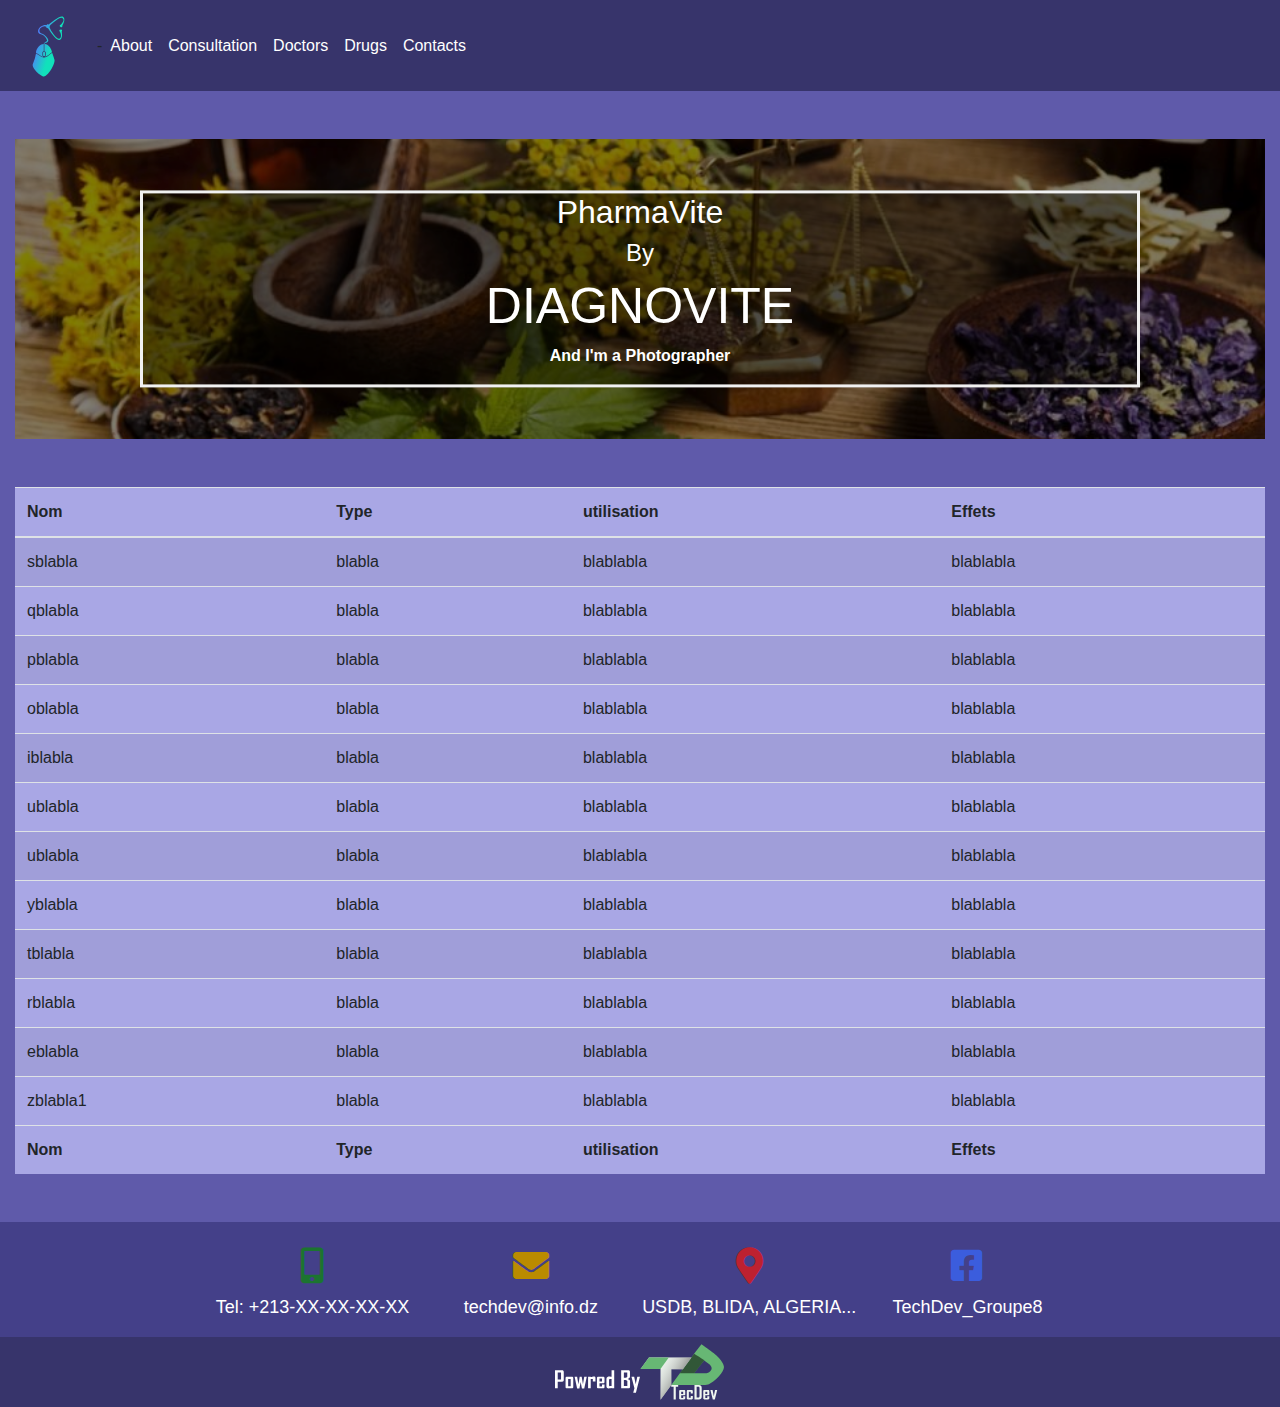
==== herbovite.html @ 5675437f "bismiallah" ====
<!DOCTYPE html>
<html lang="en">
<head>
    <meta charset="UTF-8">
    <title>pro_arch_b</title>

    <link rel="stylesheet" href="css/bootstrap.min.css">

    <!-- navbar -->
    <link rel="stylesheet" type="text/css" href="style/home.css">
    <!-- fontawesome -->
    <link rel="stylesheet" href="https://cdnjs.cloudflare.com/ajax/libs/font-awesome/5.11.2/css/all.css" />

    <script src="https://code.jquery.com/jquery-3.4.1.slim.min.js"></script>
    <script src="https://cdn.jsdelivr.net/npm/popper.js@1.16.0/dist/umd/popper.min.js"></script>
    <script src="https://stackpath.bootstrapcdn.com/bootstrap/4.4.1/js/bootstrap.min.js"></script>


    <!-- DAtatable -->
    <link rel="stylesheet" type="text/css" href="style/datatable.css">
    <link rel="stylesheet" type="text/css" href=" https://cdn.datatables.net/responsive/2.2.3/css/responsive.bootstrap4.min.css">
    <link rel="stylesheet" type="text/css" href="https://cdnjs.cloudflare.com/ajax/libs/twitter-bootstrap/4.1.3/css/bootstrap.css">
    <link rel="stylesheet" type="text/css" href="https://cdn.datatables.net/1.10.20/css/dataTables.bootstrap4.min.css   ">


    <script charset="utf8" src="https://cdn.datatables.net/1.10.20/js/jquery.dataTables.min.js"></script>
    <script charset="utf8" src="https://cdn.datatables.net/1.10.20/js/dataTables.bootstrap4.min.js"></script>
    <script charset="utf8" src="https://cdn.datatables.net/responsive/2.2.3/js/dataTables.responsive.min.js"></script>

</head>
<body style="background-color: #5f5aaa;">

<!-- Content -->
<div class="">
    <!-- navbar -->
    <nav class="navbar navbar-expand-lg navbar-light" style="background-color: #37346b">

        <!-- toglle_nav -->
        <span class="navbar-toggler-icon
                         navbar-toggler
                         bg-info"
              type="button"
              data-toggle="collapse"
              data-target="#navbarTogglerDemo03"
              aria-controls="navbarTogglerDemo03"
              aria-expanded="false"
              aria-label="Toggle navigation">
            </span>
        <!-- toglle_nav_end -->

        <!-- LOGO -->
        <a class="navbar-brand text-white" href="#">
            <img src="assets/logo_health.svg" width="65" height="65" class="d-inline-block align-top" alt="">
        </a>
        <!-- LOGO_end -->
-
        <!-- List -->
        <div class="collapse navbar-collapse" id="navbarTogglerDemo03">
            <ul class="navbar-nav mr-auto mt-2 mt-lg-0">
                <li class="nav-item">
                    <a class="nav-link text-white text-center" href="#">About</a>
                </li>
                <li class="nav-item">
                    <a class="nav-link text-white text-center" href="#">Consultation</a>
                </li>
                <li class="nav-item">
                    <a class="nav-link text-white text-center disabled" href="#" tabindex="-1" aria-disabled="true">Doctors</a>
                </li>
                <li class="nav-item">
                    <a class="nav-link text-white text-center" href="#">Drugs</a>
                </li>
                <li class="nav-item active">
                    <a class="nav-link text-white text-center" href="#">Contacts<span class="sr-only">(current)</span></a>
                </li>
            </ul>
        </div>
        <!-- List_end -->

    </nav>
    <!-- navbar_end -->

    <!--page_header -->

    <!-- page_header_end -->

    <!-- Tableau_pharmavit -->
    <div class="my-5 container-fluid">
        <div style="position: relative">
            <div class="herbovite" style="height: 300px"></div>
            <div class="herbovite_text">
                <h2>PharmaVite</h2>
                <h4>By</h4>
                <h1 style="font-size:50px">DIAGNOVITE</h1>
                <p>And I'm a Photographer</p>
            </div>
        </div>

        <div class="my-5">
            <table id="example" class="table table-striped" style="width:100% ;background-color: #a9a7e5">
                <thead>
                <tr>
                    <th>Nom</th>
                    <th>Type</th>
                    <th>utilisation</th>
                    <th>Effets</th>
                </tr>
                </thead>
                <tbody>
                <tr>
                    <td>sblabla</td>
                    <td>blabla</td>
                    <td>blablabla</td>
                    <td>blablabla</td>
                </tr>
                <tr>
                    <td>qblabla</td>
                    <td>blabla</td>
                    <td>blablabla</td>
                    <td>blablabla</td>
                </tr><tr>
                    <td>pblabla</td>
                    <td>blabla</td>
                    <td>blablabla</td>
                    <td>blablabla</td>
                </tr><tr>
                    <td>oblabla</td>
                    <td>blabla</td>
                    <td>blablabla</td>
                    <td>blablabla</td>
                </tr><tr>
                    <td>iblabla</td>
                    <td>blabla</td>
                    <td>blablabla</td>
                    <td>blablabla</td>
                </tr><tr>
                    <td>ublabla</td>
                    <td>blabla</td>
                    <td>blablabla</td>
                    <td>blablabla</td>
                </tr><tr>
                    <td>ublabla</td>
                    <td>blabla</td>
                    <td>blablabla</td>
                    <td>blablabla</td>
                </tr><tr>
                    <td>yblabla</td>
                    <td>blabla</td>
                    <td>blablabla</td>
                    <td>blablabla</td>
                </tr><tr>
                    <td>tblabla</td>
                    <td>blabla</td>
                    <td>blablabla</td>
                    <td>blablabla</td>
                </tr><tr>
                    <td>rblabla</td>
                    <td>blabla</td>
                    <td>blablabla</td>
                    <td>blablabla</td>
                </tr><tr>
                    <td>eblabla</td>
                    <td>blabla</td>
                    <td>blablabla</td>
                    <td>blablabla</td>
                </tr><tr>
                    <td>zblabla1</td>
                    <td>blabla</td>
                    <td>blablabla</td>
                    <td>blablabla</td>
                </tr>
                </tbody>
                <tfoot>
                <tr>
                    <th>Nom</th>
                    <th>Type</th>
                    <th>utilisation</th>
                    <th>Effets</th>
                </tr>
                </tfoot>
            </table>
        </div>
    </div>
    <!-- Tableau_pharmavit_end -->

    <!-- Contact_information -->
    <div class="row justify-content-center pt-3 us_contact">

        <div class="col-md-2">
            <div class="row justify-content-center">
                <i class="fas fa-mobile-alt so_med"></i>
            </div>
            <div class="row justify-content-center">
                <p class="p_social_media">
                    Tel: +213-XX-XX-XX-XX
                </p>
            </div>
        </div>

        <div class="col-md-2">
            <div class="row justify-content-center">
                <i class="fas fa-envelope so_med"></i>
            </div>
            <div class="row justify-content-center">
                <p class="p_social_media">
                    techdev@info.dz
                </p>
            </div>
        </div>

        <div class="col-md-2">
            <div class="row justify-content-center">
                <i class="fas fa-map-marker-alt so_med"></i>
            </div>
            <div class="row justify-content-center">
                <p class="p_social_media">
                    USDB, BLIDA, ALGERIA...
                </p>
            </div>
        </div>

        <div class="col-md-2">
            <div class="row justify-content-center">
                <i class="fab fa-facebook-square so_med"></i>
            </div>
            <div class="row justify-content-center">
                <p class="p_social_media">
                    TechDev_Groupe8
                </p>
            </div>
        </div>
    </div>
    <div class="row justify-content-center powredby" style="background-color: #37346b">
        <img src="assets/tecdevlogo.svg" alt="tecdevlogo" height="70" width="180">
    </div>
    <!-- Contact_information_end -->

</div>
<!-- Content_end -->


</body>
<script>
    $(document).ready(function() {
        $('#example').DataTable();
    } );
</script>
</html>
---- style/home.css ----
/*#g400 :hover{
    animation: khorcha 2s infinite linear;
    transform-origin: center;
    transform-box: fill-box;
}

@keyframes khorcha {
    from{
        transform: rotateZ(0deg);
    }
    to{
        transform: rotateZ(360deg);
    }
}
*/



/*******************/
/** Landing page **/

.img_svg {
    position: relative;
}

.img_svg svg {vertical-align: middle;}

/* button landing page */
.img_svg .content_img_svg {
    position: absolute;
    bottom: 4vw;
    color: #f1f1f1;
    padding: 3.5vw;
}



.landing, .h_land, .p_land{
    font-size: 2.5vw;
}

@media screen and (min-width: 992px) {
    .p_land{
        font-size: 18px;
    }
    .h_land{
        font-size: 36px;
    }
    .landing{
        font-size: 20px;
    }

    .img_svg .content_img_svg {
        position: absolute;
        bottom: 150px;
        color: #f1f1f1;
        padding: 65px;
        width: 600px;
    }
}

/*******************/
/* Drugs */
/*Drugs'Titel*/
/*.drugs, body{
    background: linear-gradient(to bottom left, #66ff66 0%, #0066ff 100%);
}*/
/* Drugs's Type */
.med{
    max-height: 600px;
}

.hovereffect {
    width: 100%;
    height: 100%;
    float: left;
    overflow: hidden;
    position: relative;
    text-align: center;
    cursor: default;
}

.hovereffect .overlay {
    width: 100%;
    height: 100%;
    position: absolute;
    overflow: hidden;
    top: 10%;
    left: 0;
}

.hovereffect img {
    display: block;
    position: relative;
    -webkit-transition: all 0.4s ease-in;
    transition: all 0.4s ease-in;
}

.hovereffect:hover img {
    filter: grayscale(1) blur(3px);
    -webkit-filter: grayscale(1) blur(3px);
    -webkit-transform: scale(1.2);
    -ms-transform: scale(1.2);
    transform: scale(1.2);
}

.hovereffect h2 {
    text-transform: uppercase;
    text-align: center;
    position: relative;
    font-size: 37px;
    padding: 10px;
    background: rgba(0, 0, 0, 0.6);
}

.hovereffect a.infor {
    display: inline-block;
    text-decoration: none;
    padding: 7px 14px;
    font-size: 36px;
    border: 3px solid #51dbdb;
    margin: 50px 0 0 0;
    background: #5f5bd3;
}

.hovereffect a.infor:hover {
    /*background: linear-gradient(to bottom left, #66ff66 0%, #0066ff 100%);*/
    box-shadow: 0 0 10px #2cbdbf;
}

.hovereffect a.infor, .hovereffect h2 {
    -webkit-transform: scale(0.7);
    -ms-transform: scale(0.7);
    transform: scale(0.7);
    -webkit-transition: all 0.4s ease-in;
    transition: all 0.4s ease-in;
    opacity: 0;
    filter: alpha(opacity=0);
    color: #fff;
    text-transform: uppercase;
}

.hovereffect:hover a.infor, .hovereffect:hover h2 {
    opacity: 1;
    filter: alpha(opacity=100);
    -webkit-transform: scale(1);
    -ms-transform: scale(1);
    transform: scale(1);
}


/*******************/
/* contact */
.user_contact{
    background-image: url(../assets/logo_health.svg);
    background-repeat: no-repeat;
    background-position: center;
    background-size: 250px;
}

form .user_label {
    font-size: 28px;
    color: white;
}

form .user_imput, textarea{
    background-color: transparent !important;
    border: 2px solid white !important;
    color: white !important;
}

form .btn_user :hover{
    color: black !important;
}

.user_imput::placeholder {
    color: white !important;
    opacity: 0.5 !important;
}

/* social media */
.so_med{
    padding: 10px;
    text-align: center;
    font-size: 36px;
}

.fab:hover, .fas:hover {
    opacity: 0.7;
}

.fa-facebook-square {
    color: #3B5ddd;
}

.fa-envelope{
    color: #ba8b00;
}

.fa-map-marker-alt {
    color: #bd2130;
}

.fa-mobile-alt{
    color: #1c7430;
}

.p_social_media{
    color: white;
    font-size: 18px;
}

.us_contact{
    /*background: linear-gradient(to bottom left, #66ff66 0%, #0066ff 80%);*/
    background-color: #444089;
}

/*powredby*/
.powredb{
    background-image: url(../assets/tecdevlogo.svg);
    background-repeat: no-repeat;
    background-position: center;
    background-size: 250px;
}

/************************/
/* diagno */
/* card */
.card-text{
    font-size: 22px;
}


/**************************/
/* pharmavit */
.pharmavit{
    background-image: url('../assets/pharma.jpg');
    background-repeat: no-repeat;
    background-attachment: fixed;
    background-size: cover;
    filter: brightness(0.5);
    padding: 20px;
    padding-top: 100px;
}

.pharmavit_text{
    background-color: rgb(0,0,0); /* Fallback color */
    background-color: rgba(0,0,0, 0.4); /* Black w/opacity/see-through */
    color: white;
    font-weight: bold;
    border: 3px solid #f1f1f1;
    position: absolute;
    top: 50%;
    left: 50%;
    transform: translate(-50%, -50%);
    z-index: 2;
    width: 80%;
    text-align: center;
}

/* herbovite */
.herbovite{
    background-image: url('../assets/herboriste.jpg');
    background-repeat: no-repeat;
    background-attachment: fixed;
    background-size: cover;
    filter: brightness(0.5);
    padding: 20px;
    padding-top: 100px;
}

.herbovite_text{
    background-color: rgb(0,0,0); /* Fallback color */
    background-color: rgba(0,0,0, 0.4); /* Black w/opacity/see-through */
    color: white;
    font-weight: bold;
    border: 3px solid #f1f1f1;
    position: absolute;
    top: 50%;
    left: 50%;
    transform: translate(-50%, -50%);
    z-index: 2;
    width: 80%;
    text-align: center;
}
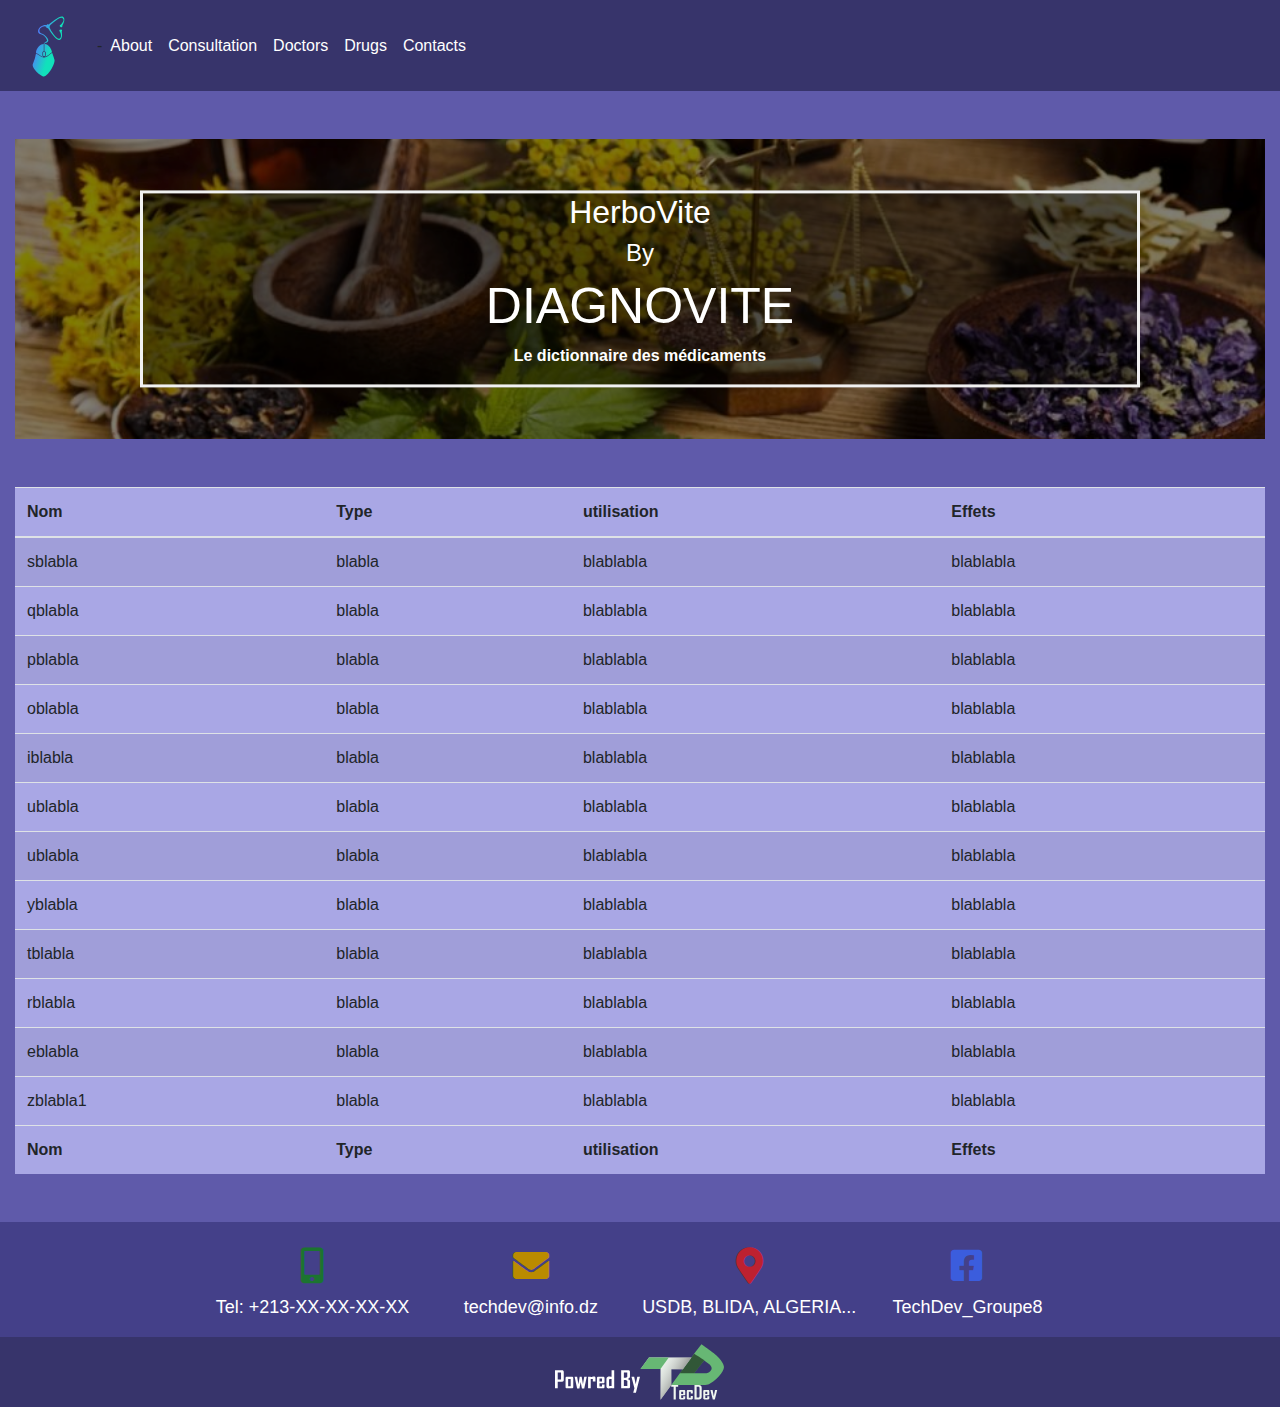
==== commit c8903cc5: "bismiallah" ====
--- a/herbovite.html
+++ b/herbovite.html
@@ -88,10 +88,10 @@
         <div style="position: relative">
             <div class="herbovite" style="height: 300px"></div>
             <div class="herbovite_text">
-                <h2>PharmaVite</h2>
+                <h2>HerboVite</h2>
                 <h4>By</h4>
                 <h1 style="font-size:50px">DIAGNOVITE</h1>
-                <p>And I'm a Photographer</p>
+                <p>Le dictionnaire des médicaments</p>
             </div>
         </div>
 
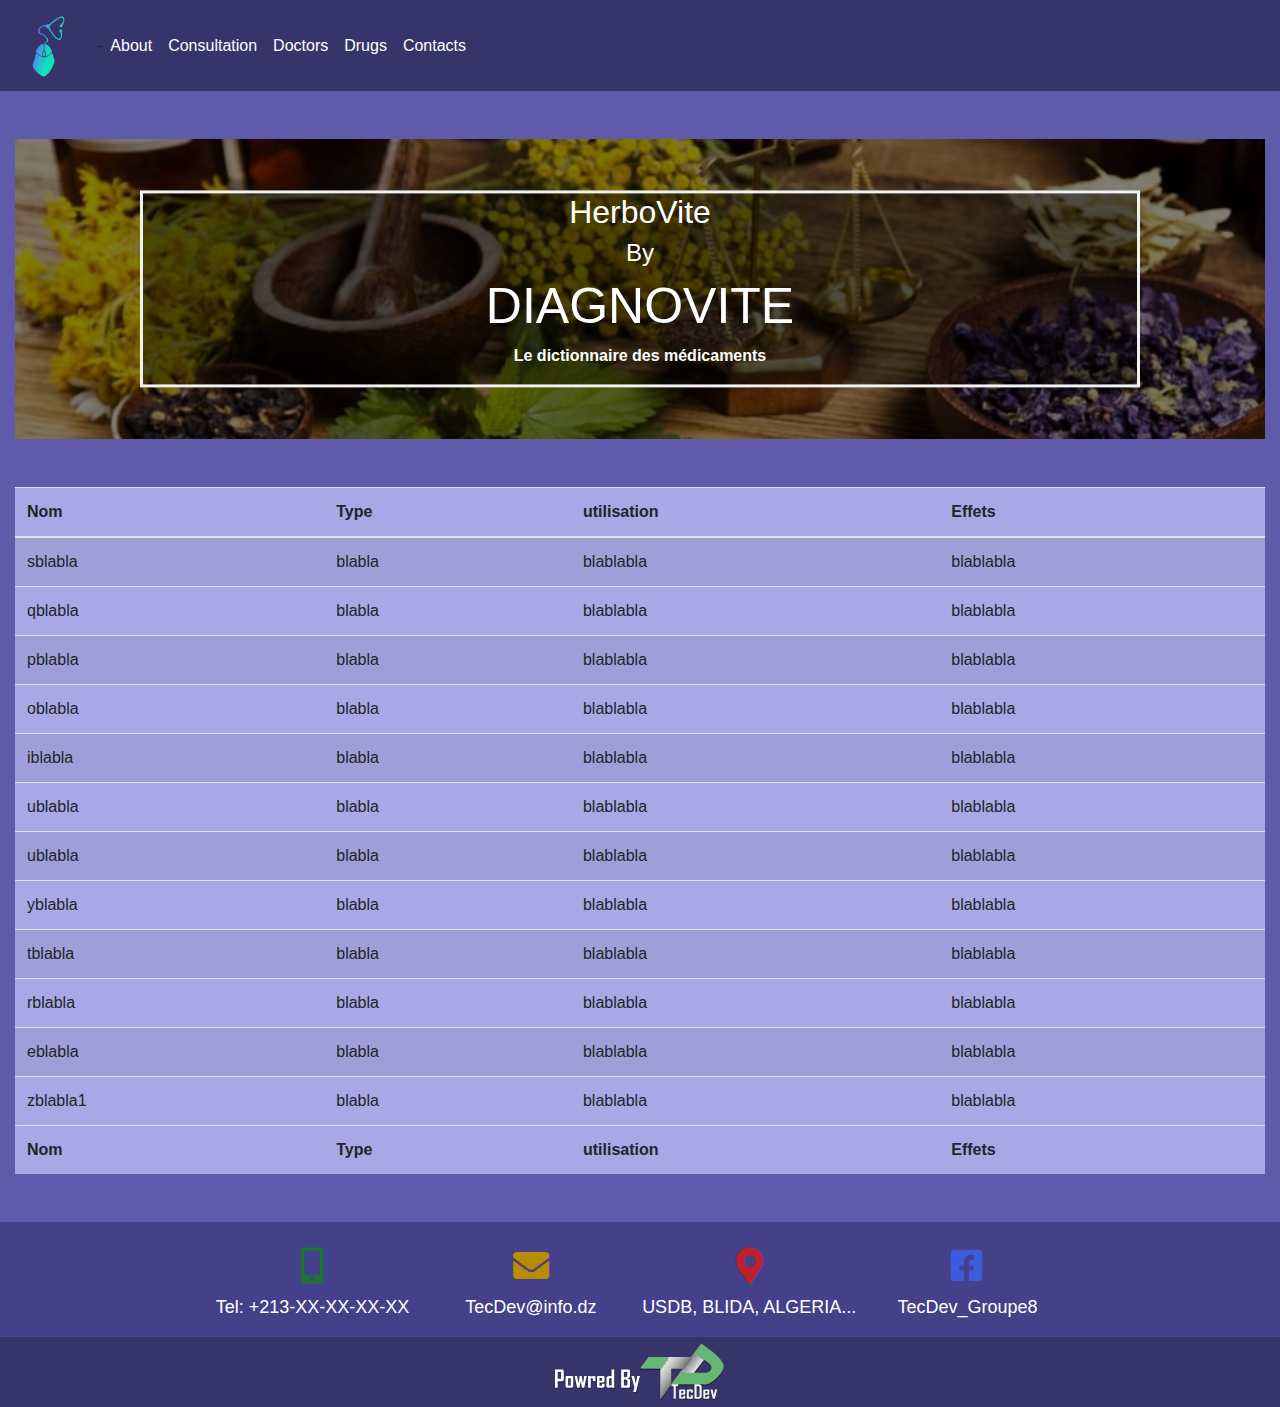
==== commit 4092a01d: "bismiallah" ====
--- a/herbovite.html
+++ b/herbovite.html
@@ -202,7 +202,7 @@
             </div>
             <div class="row justify-content-center">
                 <p class="p_social_media">
-                    techdev@info.dz
+                    TecDev@info.dz
                 </p>
             </div>
         </div>
@@ -224,7 +224,7 @@
             </div>
             <div class="row justify-content-center">
                 <p class="p_social_media">
-                    TechDev_Groupe8
+                    TecDev_Groupe8
                 </p>
             </div>
         </div>
--- a/style/home.css
+++ b/style/home.css
@@ -283,3 +283,24 @@
     width: 80%;
     text-align: center;
 }
+
+
+/*********************/
+/* medecin */
+/* maps */
+
+.mapouter{
+    position:relative;
+    text-align:right;
+    height:100%;
+    width:100%;
+}
+.gmap_canvas {
+    position: absolute;
+    padding-bottom:50%;
+    overflow:hidden;
+    background:none!important;
+    height:100%;
+    width:100%;
+}
+
